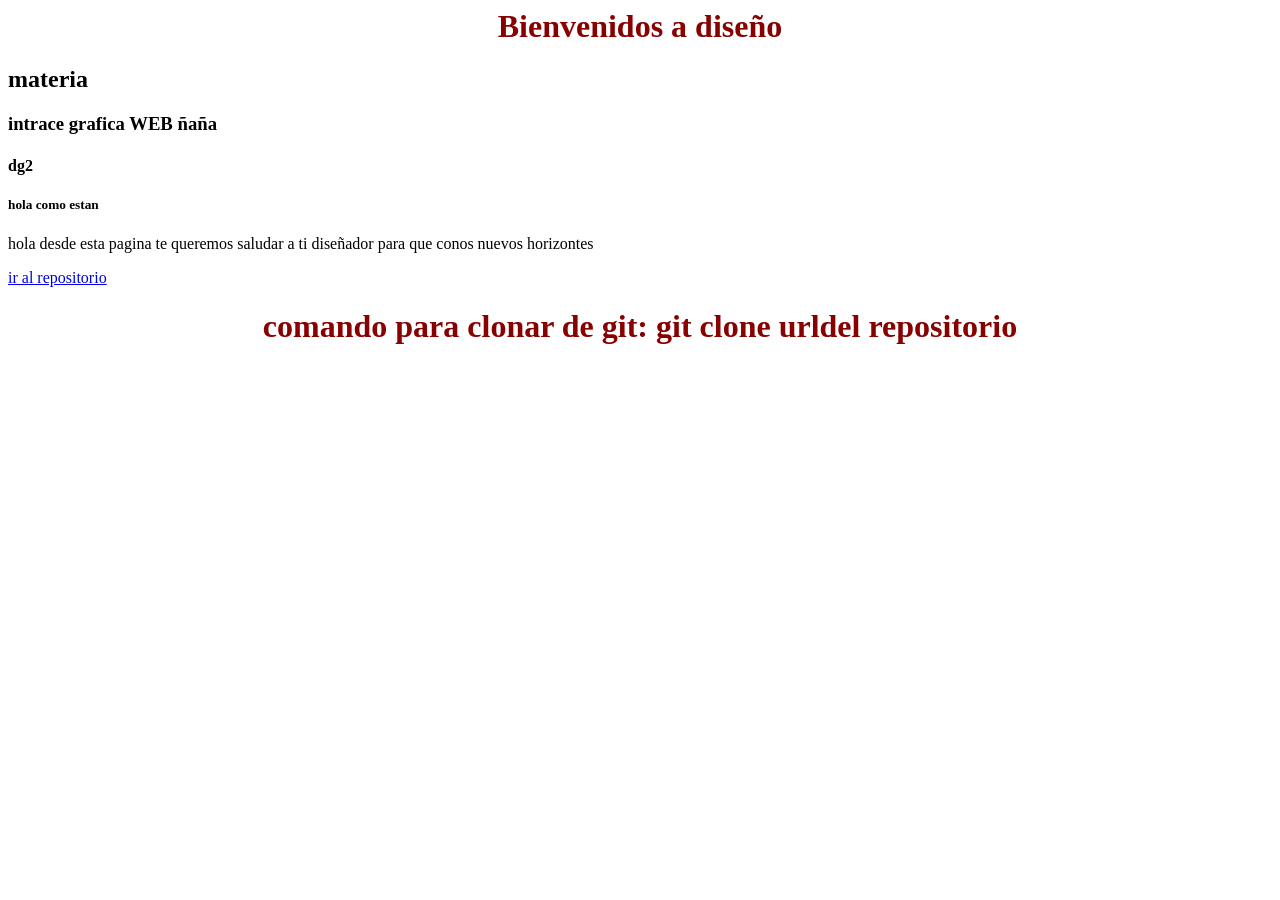
==== secion 1/maquetacion/index.html @ 1f28808f "cmados" ====
<!DOCTYPE>
<html lang="es">
    <head>
        <title>mi primera pagina web verision 1.0 </title>
        <link rel="stylesheet" href="css/style.css">
    </head>
    <body>
        <h1>Bienvenidos a diseño </h1>
        <h2>materia</h2>
        <h3>intrace grafica WEB ñaña</h3>
        <h4>dg2</h4>
        <h5> hola   como estan</h5> 
        <p>hola  desde esta pagina  te  queremos saludar  a  ti  diseñador  para que conos nuevos horizontes </p>
        <a href="https://github.com/kiritodeveloper/interface-grafica-cca"> ir al repositorio</a>
        <h1>comando para clonar de git: git clone urldel repositorio</h1>
        <h2></h2>
    </body>
</html>
---- secion 1/maquetacion/css/style.css ----
h1{
    color: rgb(136, 1, 1);
    text-align: center;
}
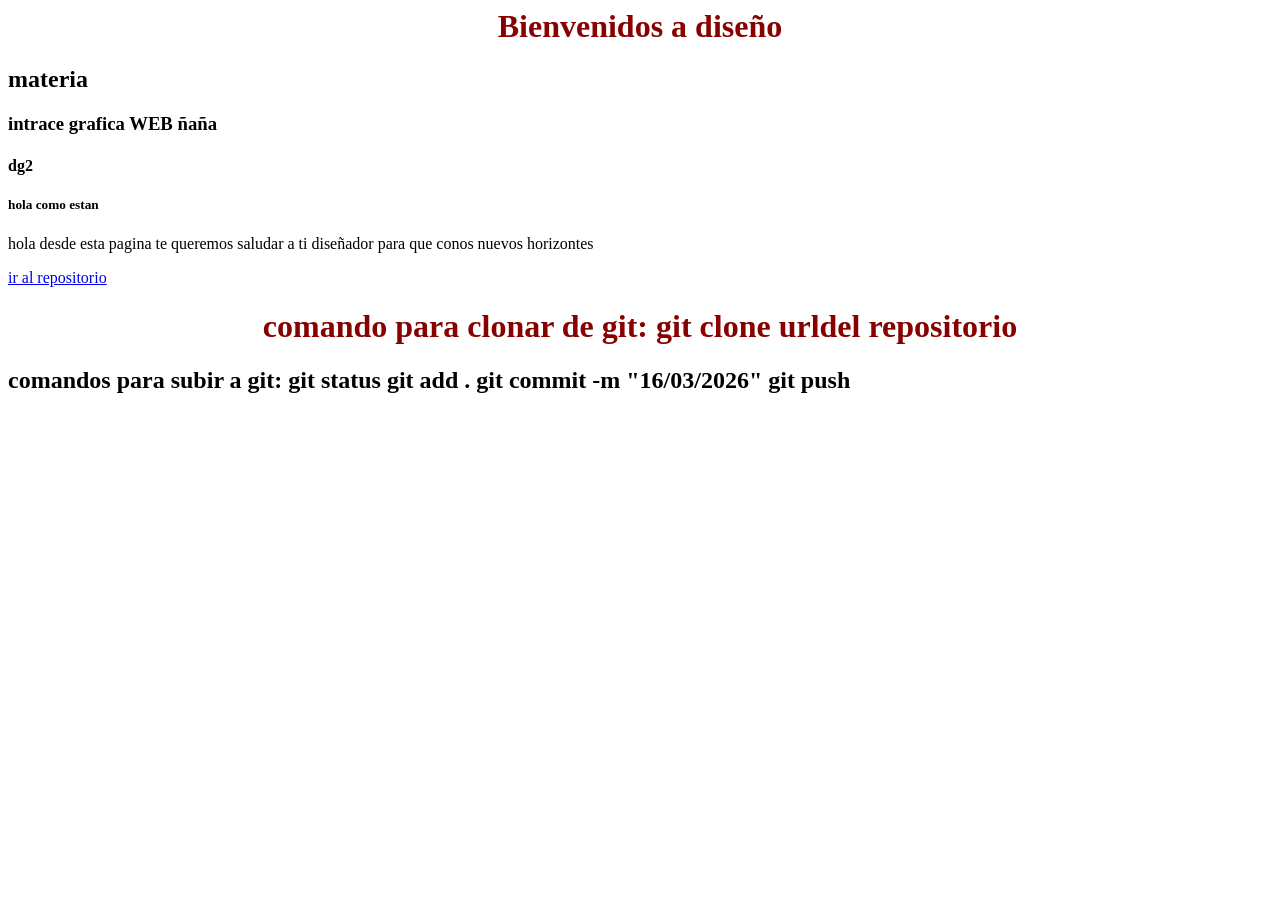
==== commit b2779d18: "ddsfds" ====
--- a/secion 1/maquetacion/index.html
+++ b/secion 1/maquetacion/index.html
@@ -13,6 +13,11 @@
         <p>hola  desde esta pagina  te  queremos saludar  a  ti  diseñador  para que conos nuevos horizontes </p>
         <a href="https://github.com/kiritodeveloper/interface-grafica-cca"> ir al repositorio</a>
         <h1>comando para clonar de git: git clone urldel repositorio</h1>
-        <h2></h2>
+        <h2>comandos para subir a git: 
+            git status
+            git add .
+            git commit -m "16/03/2026"
+            git push
+        </h2>
     </body>
 </html>
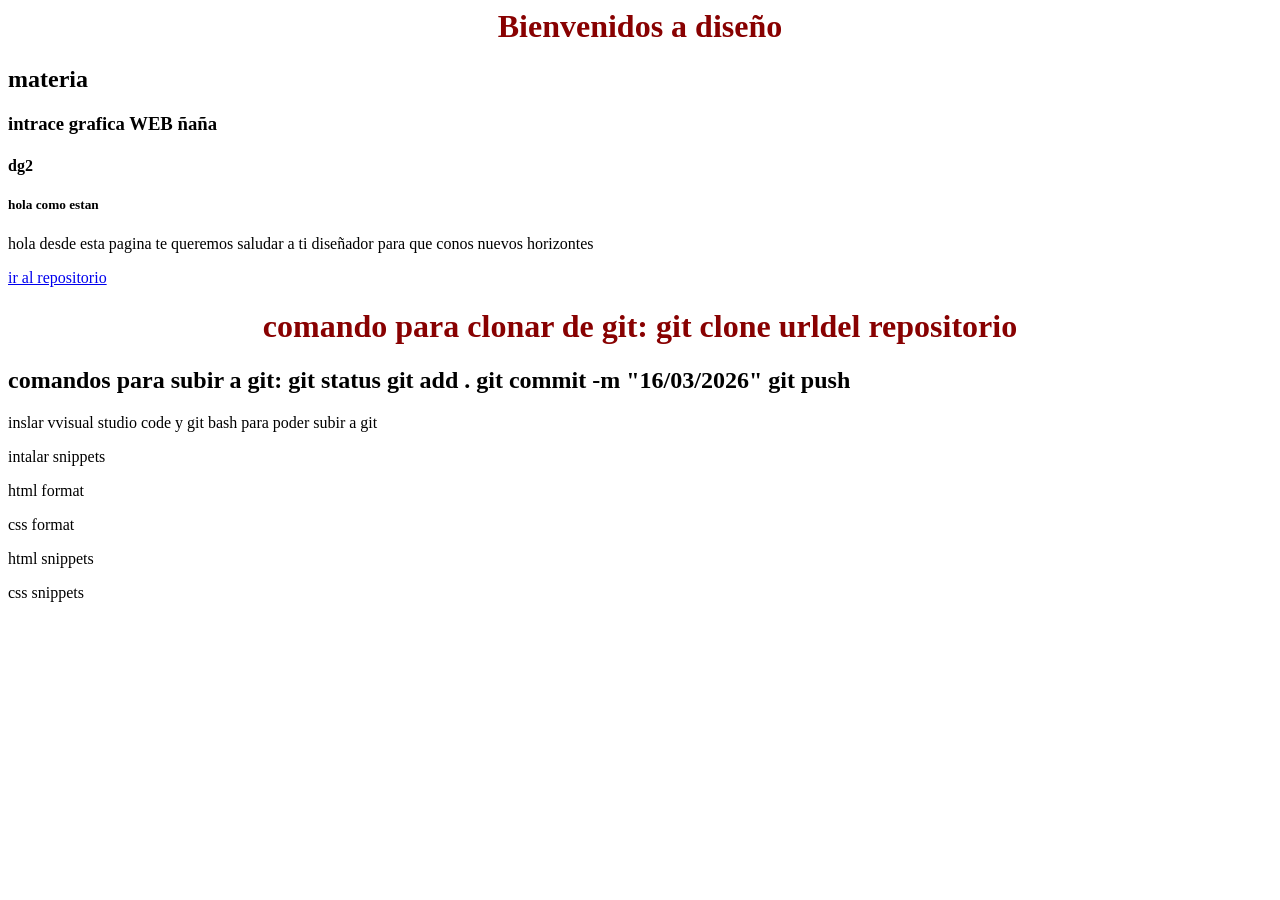
==== commit 1ffb0336: "18/03/2026" ====
--- a/secion 1/maquetacion/index.html
+++ b/secion 1/maquetacion/index.html
@@ -19,5 +19,11 @@
             git commit -m "16/03/2026"
             git push
         </h2>
+        <p>inslar  vvisual studio code y  git bash para  poder  subir a git </p>
+        <p>intalar snippets</p>
+        <p>html format</p>
+        <p>css format</p>
+        <p>html snippets</p>
+        <p>css snippets</p>
     </body>
 </html>
